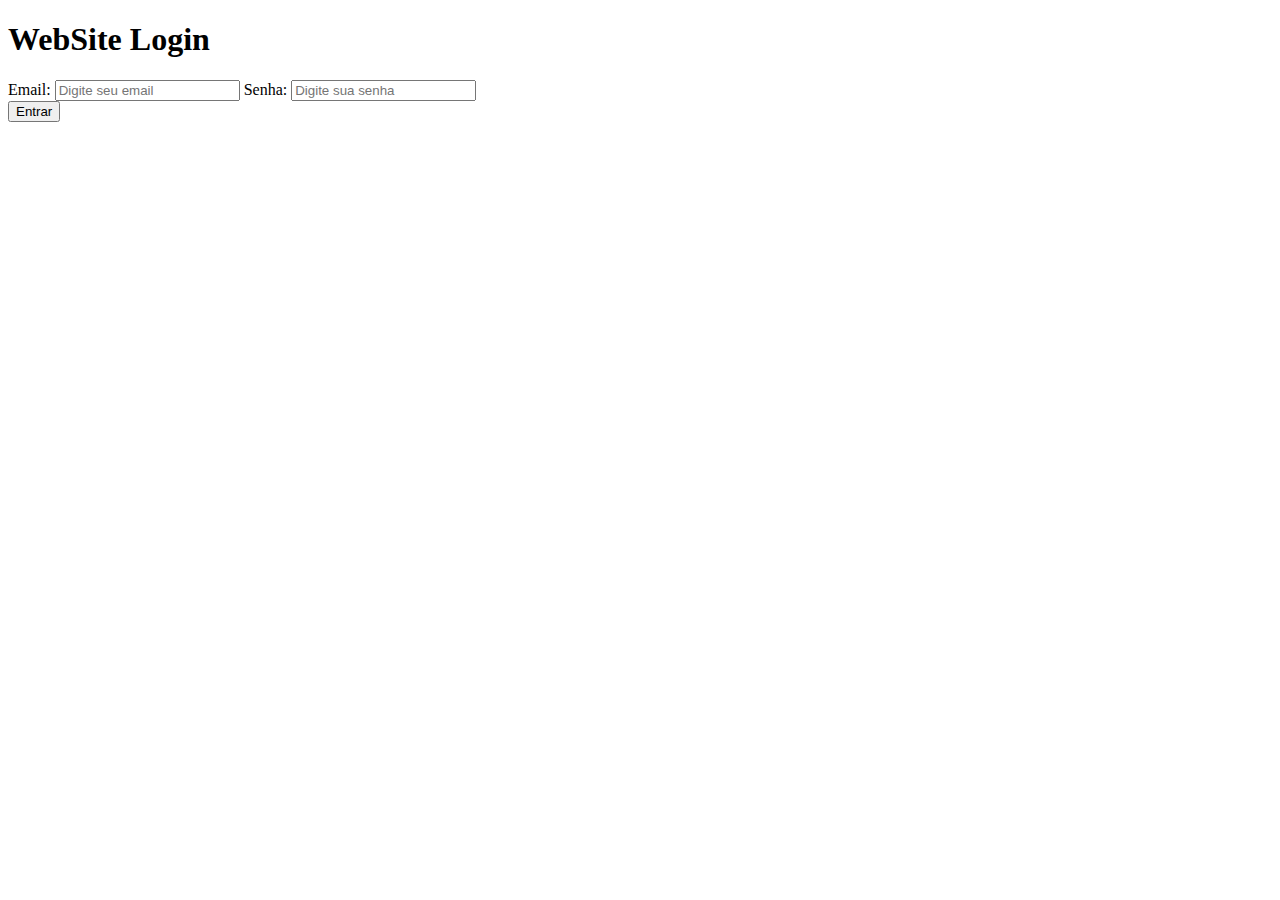
==== index.html @ 33e3c85c "Create index.html" ====
<!DOCTYPE html>
<html lang="pt-BR">
<head>
    <meta charset="UTF-8">
    <meta name="viewport" content="width=device-width, initial-scale=1.0">
    <title>Login</title>
    <link rel="stylesheet" href="styles.css">
</head>
<body>
    <div class="container">
        <h1>WebSite Login</h1>
        <form id="loginForm">
            <label for="email">Email:</label>
            <input type="email" id="email" placeholder="Digite seu email" required>

            <label for="password">Senha:</label>
            <input type="password" id="password" placeholder="Digite sua senha" required>

            <div class="buttons">
                <button type="submit">Entrar</button>
            </div>
            <div id="message"></div>
        </form>
    </div>

    <script src="script.js"></script>
</body>
</html>
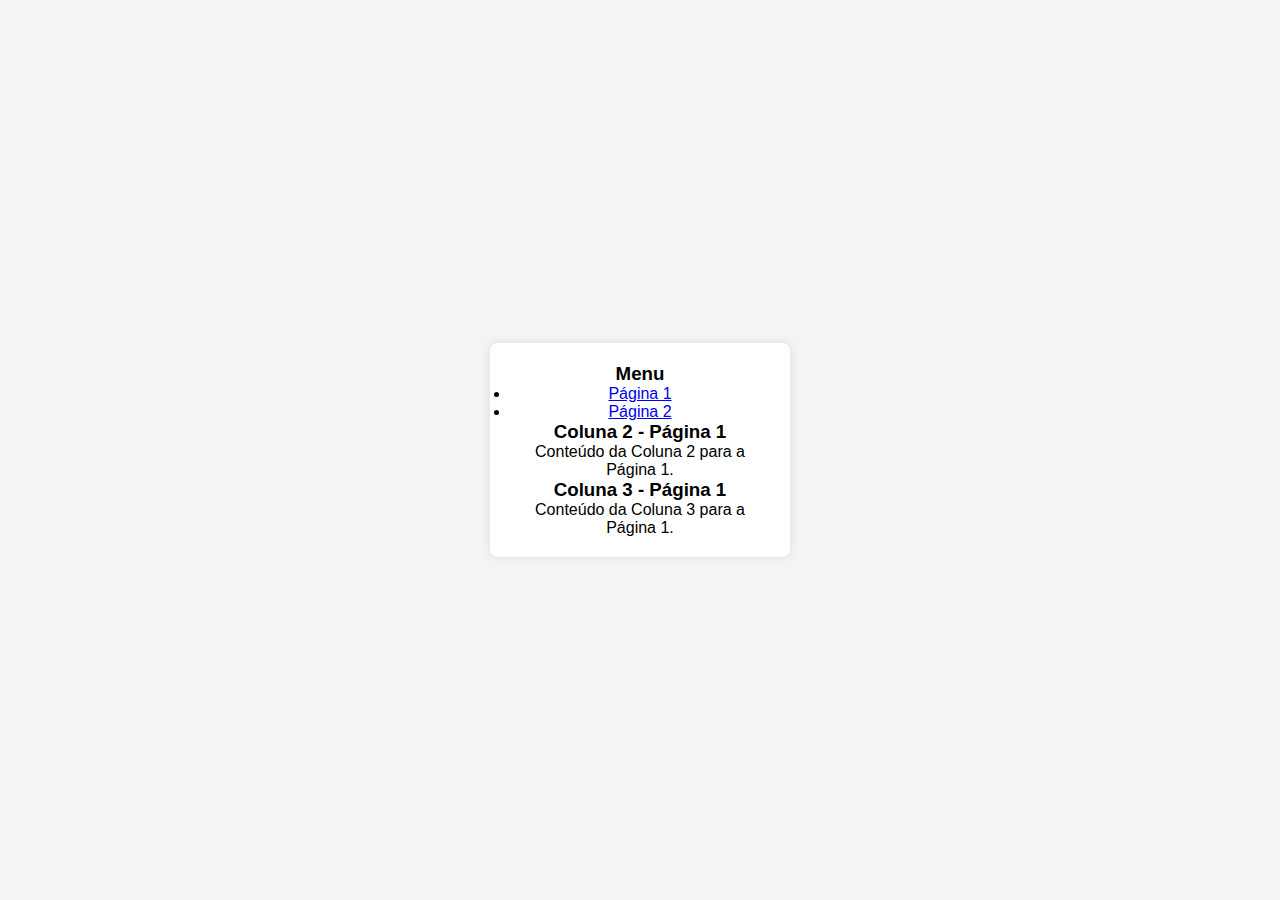
==== commit 0aaa16a8: "Update index.html" ====
--- a/index.html
+++ b/index.html
@@ -1,26 +1,48 @@
 <!DOCTYPE html>
-<html lang="pt-BR">
+<html lang="pt-br">
 <head>
     <meta charset="UTF-8">
     <meta name="viewport" content="width=device-width, initial-scale=1.0">
-    <title>Login</title>
+    <title>Página Dividida em Três Colunas</title>
     <link rel="stylesheet" href="styles.css">
 </head>
 <body>
     <div class="container">
-        <h1>WebSite Login</h1>
-        <form id="loginForm">
-            <label for="email">Email:</label>
-            <input type="email" id="email" placeholder="Digite seu email" required>
+        <!-- Coluna 1: Menu -->
+        <div class="menu">
+            <h3>Menu</h3>
+            <ul>
+                <li><a href="#" onclick="mostrarPagina('pagina1')">Página 1</a></li>
+                <li><a href="#" onclick="mostrarPagina('pagina2')">Página 2</a></li>
+            </ul>
+        </div>
 
-            <label for="password">Senha:</label>
-            <input type="password" id="password" placeholder="Digite sua senha" required>
+        <!-- Coluna 2 e Coluna 3 (Conteúdo) -->
+        <div class="conteudo">
+            <!-- Página 1 -->
+            <div id="pagina1" class="pagina">
+                <div class="coluna">
+                    <h3>Coluna 2 - Página 1</h3>
+                    <p>Conteúdo da Coluna 2 para a Página 1.</p>
+                </div>
+                <div class="coluna">
+                    <h3>Coluna 3 - Página 1</h3>
+                    <p>Conteúdo da Coluna 3 para a Página 1.</p>
+                </div>
+            </div>
 
-            <div class="buttons">
-                <button type="submit">Entrar</button>
+            <!-- Página 2 -->
+            <div id="pagina2" class="pagina" style="display: none;">
+                <div class="coluna">
+                    <h3>Coluna 2 - Página 2</h3>
+                    <p>Conteúdo da Coluna 2 para a Página 2.</p>
+                </div>
+                <div class="coluna">
+                    <h3>Coluna 3 - Página 2</h3>
+                    <p>Conteúdo da Coluna 3 para a Página 2.</p>
+                </div>
             </div>
-            <div id="message"></div>
-        </form>
+        </div>
     </div>
 
     <script src="script.js"></script>
--- a/styles.css
+++ b/styles.css
@@ -0,0 +1,63 @@
+* {
+    margin: 0;
+    padding: 0;
+    box-sizing: border-box;
+}
+
+body {
+    font-family: Arial, sans-serif;
+    background-color: #f4f4f4;
+    display: flex;
+    justify-content: center;
+    align-items: center;
+    height: 100vh;
+}
+
+.container {
+    background-color: #fff;
+    padding: 20px;
+    border-radius: 8px;
+    box-shadow: 0 0 10px rgba(0, 0, 0, 0.1);
+    width: 300px;
+    text-align: center;
+}
+
+h1 {
+    margin-bottom: 20px;
+}
+
+form {
+    display: flex;
+    flex-direction: column;
+}
+
+label {
+    margin-bottom: 5px;
+    font-weight: bold;
+}
+
+input {
+    padding: 8px;
+    margin-bottom: 15px;
+    border: 1px solid #ccc;
+    border-radius: 4px;
+}
+
+.buttons {
+    display: flex;
+    justify-content: center;
+}
+
+button {
+    padding: 10px 15px;
+    background-color: #28a745;
+    color: white;
+    border: none;
+    border-radius: 4px;
+    cursor: pointer;
+}
+
+#message {
+    margin-top: 10px;
+    color: red;
+}
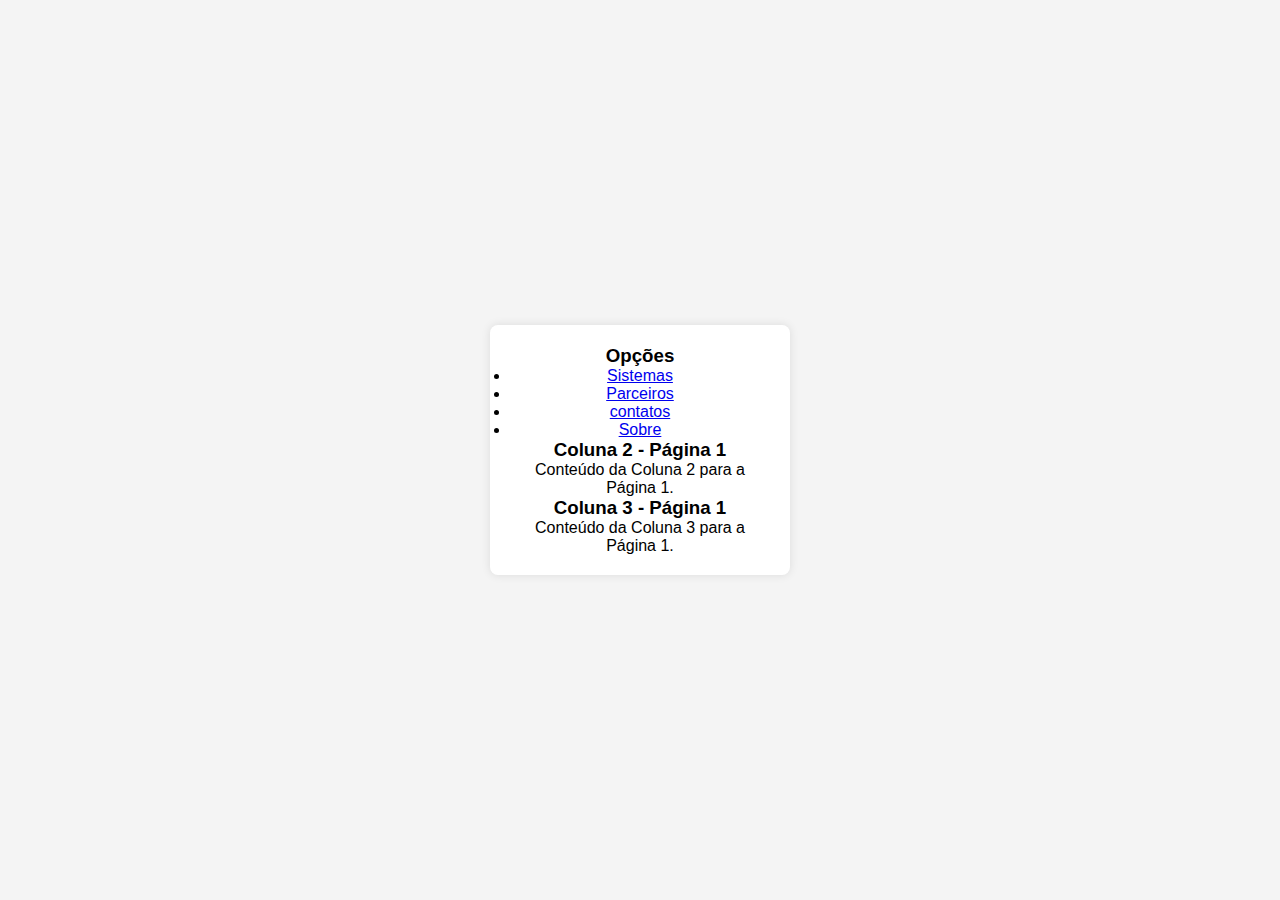
==== commit d5a33ef8: "Update index.html" ====
--- a/index.html
+++ b/index.html
@@ -3,17 +3,19 @@
 <head>
     <meta charset="UTF-8">
     <meta name="viewport" content="width=device-width, initial-scale=1.0">
-    <title>Página Dividida em Três Colunas</title>
+    <title>PHSystem Tecnologia</title>
     <link rel="stylesheet" href="styles.css">
 </head>
 <body>
     <div class="container">
         <!-- Coluna 1: Menu -->
         <div class="menu">
-            <h3>Menu</h3>
+            <h3>Opções</h3>
             <ul>
-                <li><a href="#" onclick="mostrarPagina('pagina1')">Página 1</a></li>
-                <li><a href="#" onclick="mostrarPagina('pagina2')">Página 2</a></li>
+                <li><a href="#" onclick="mostrarPagina('sistema')">Sistemas</a></li>
+                <li><a href="#" onclick="mostrarPagina('parceiros')">Parceiros</a></li>
+                <li><a href="#" onclick="mostrarPagina('contato')">contatos</a></li>
+                <li><a href="#" onclick="mostrarPagina('sobre')">Sobre</a></li>
             </ul>
         </div>
 
@@ -34,12 +36,12 @@
             <!-- Página 2 -->
             <div id="pagina2" class="pagina" style="display: none;">
                 <div class="coluna">
-                    <h3>Coluna 2 - Página 2</h3>
+                    <h3>Menu Selecionado</h3>
                     <p>Conteúdo da Coluna 2 para a Página 2.</p>
                 </div>
                 <div class="coluna">
-                    <h3>Coluna 3 - Página 2</h3>
-                    <p>Conteúdo da Coluna 3 para a Página 2.</p>
+                    <h3>PHSystem Tecnolgia</h3>
+                    <p>Aqui vai ser Exibido as Informações da PHSystem</p>
                 </div>
             </div>
         </div>
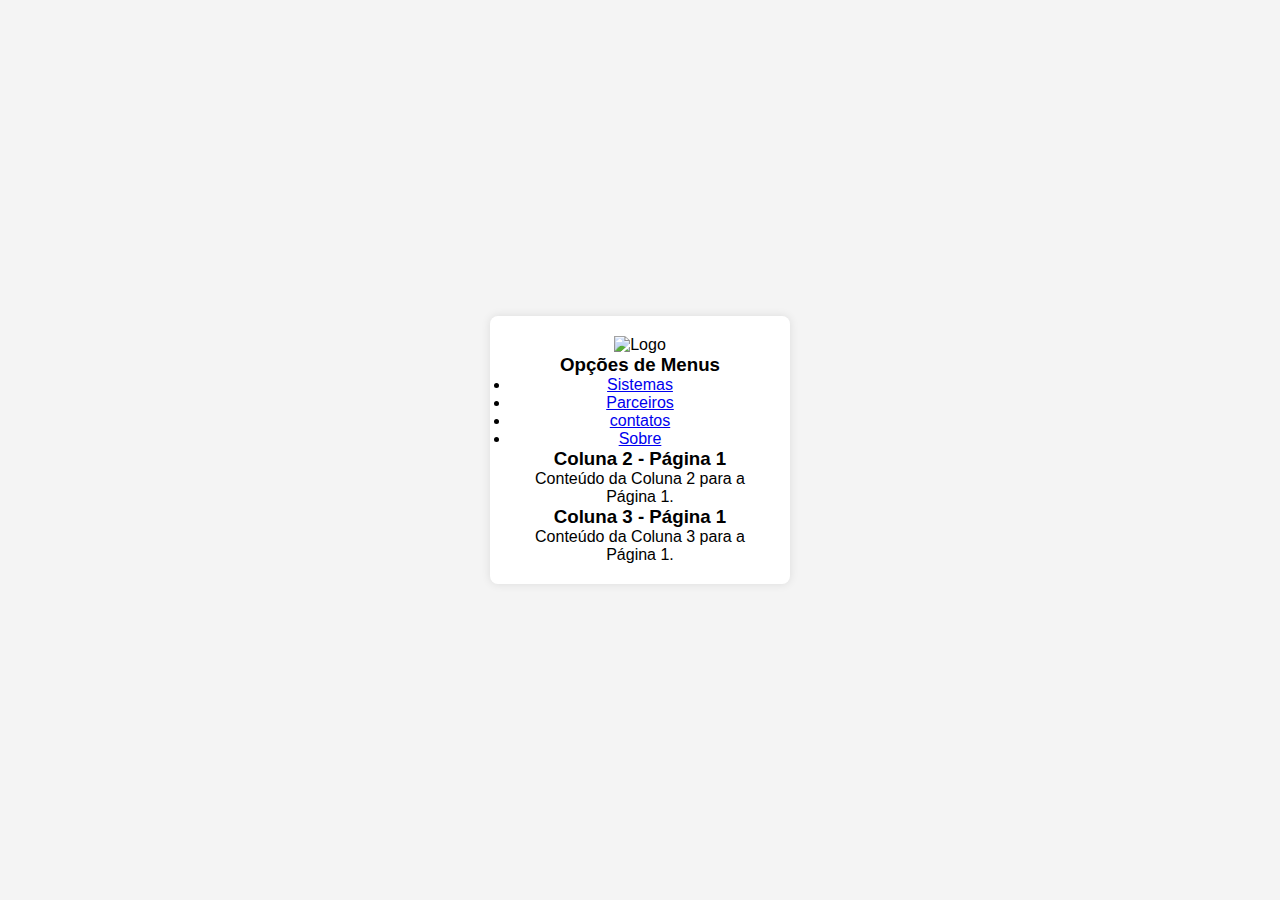
==== commit bfd3b3d8: "Update index.html" ====
--- a/index.html
+++ b/index.html
@@ -8,9 +8,13 @@
 </head>
 <body>
     <div class="container">
-        <!-- Coluna 1: Menu -->
+        <!-- Coluna 1: Menu com Logo -->
         <div class="menu">
-            <h3>Opções</h3>
+            <div class="logo">
+                <img src="logoPH.png" alt="Logo" class="logo-img">
+            </div>
+        
+            <h3>Opções de Menus</h3>
             <ul>
                 <li><a href="#" onclick="mostrarPagina('sistema')">Sistemas</a></li>
                 <li><a href="#" onclick="mostrarPagina('parceiros')">Parceiros</a></li>
@@ -36,8 +40,8 @@
             <!-- Página 2 -->
             <div id="pagina2" class="pagina" style="display: none;">
                 <div class="coluna">
-                    <h3>Menu Selecionado</h3>
-                    <p>Conteúdo da Coluna 2 para a Página 2.</p>
+                    <h3>PHSystem Tecnolgia</h3>
+                    <p>Aqui vai ser Exibido as Informações da PHSystem</p>
                 </div>
                 <div class="coluna">
                     <h3>PHSystem Tecnolgia</h3>
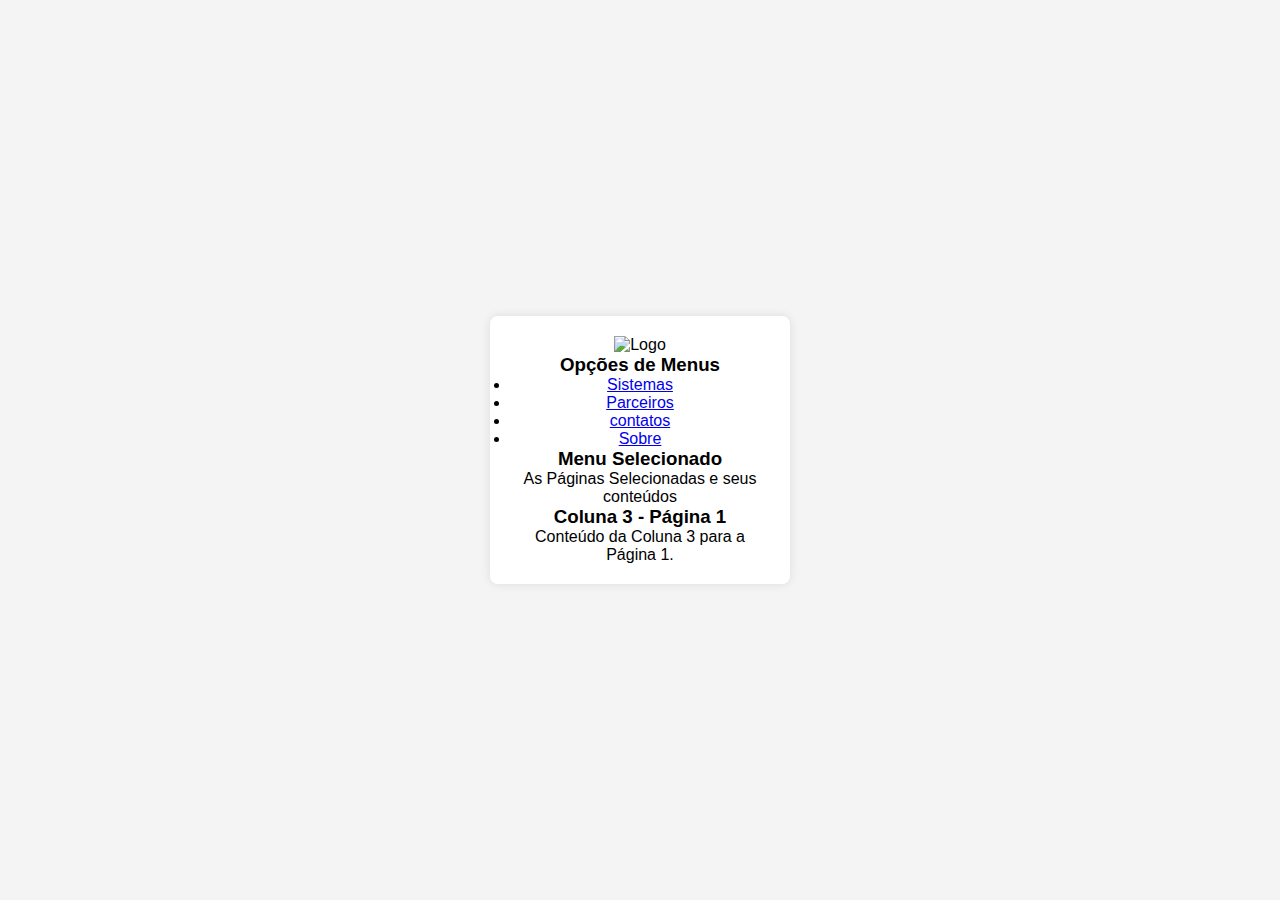
==== commit b2f353f1: "Update index.html" ====
--- a/index.html
+++ b/index.html
@@ -28,8 +28,8 @@
             <!-- Página 1 -->
             <div id="pagina1" class="pagina">
                 <div class="coluna">
-                    <h3>Coluna 2 - Página 1</h3>
-                    <p>Conteúdo da Coluna 2 para a Página 1.</p>
+                    <h3>Menu Selecionado</h3>
+                    <p>As Páginas Selecionadas e seus conteúdos</p>
                 </div>
                 <div class="coluna">
                     <h3>Coluna 3 - Página 1</h3>
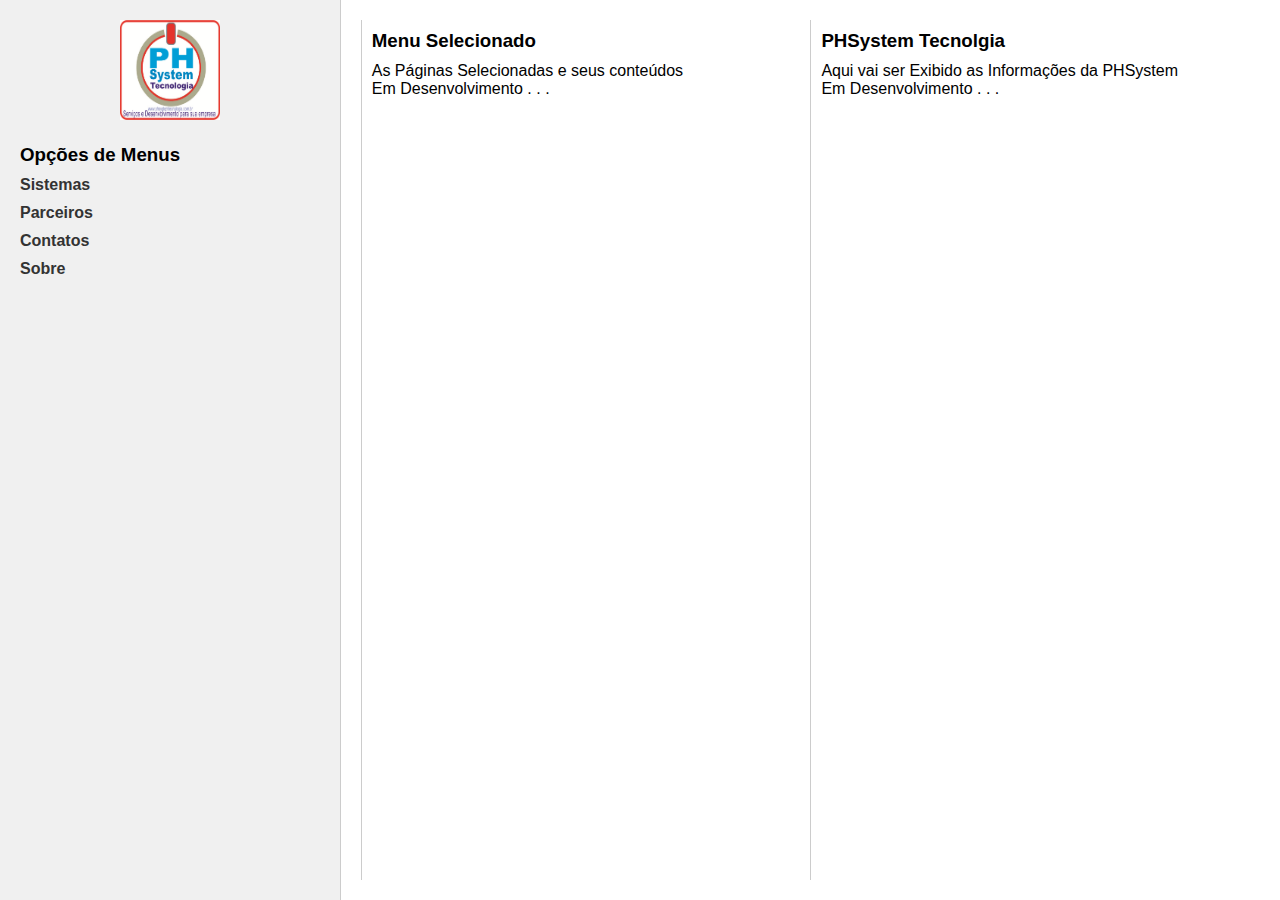
==== commit ac09fb9f: "Update index.html" ====
--- a/index.html
+++ b/index.html
@@ -11,15 +11,15 @@
         <!-- Coluna 1: Menu com Logo -->
         <div class="menu">
             <div class="logo">
-                <img src="logoPH.png" alt="Logo" class="logo-img">
+                <img src="LogoPH.png" alt="Logomarca" class="logo-img">
             </div>
         
             <h3>Opções de Menus</h3>
             <ul>
-                <li><a href="#" onclick="mostrarPagina('sistema')">Sistemas</a></li>
-                <li><a href="#" onclick="mostrarPagina('parceiros')">Parceiros</a></li>
-                <li><a href="#" onclick="mostrarPagina('contato')">contatos</a></li>
-                <li><a href="#" onclick="mostrarPagina('sobre')">Sobre</a></li>
+                <li><a href="sistema.html" onclick="mostrarPagina('sistema')">Sistemas</a></li>
+                <li><a href="parceiros.html" onclick="mostrarPagina('parceiros')">Parceiros</a></li>
+                <li><a href="contato.html" onclick="mostrarPagina('contato')">Contatos</a></li>
+                <li><a href="sobre.html" onclick="mostrarPagina('sobre')">Sobre</a></li>
             </ul>
         </div>
 
@@ -30,10 +30,12 @@
                 <div class="coluna">
                     <h3>Menu Selecionado</h3>
                     <p>As Páginas Selecionadas e seus conteúdos</p>
+                    <p>Em Desenvolvimento . . .</p>
                 </div>
                 <div class="coluna">
-                    <h3>Coluna 3 - Página 1</h3>
-                    <p>Conteúdo da Coluna 3 para a Página 1.</p>
+                    <h3>PHSystem Tecnolgia</h3>
+                    <p>Aqui vai ser Exibido as Informações da PHSystem</p>
+                    <p>Em Desenvolvimento . . .</p>
                 </div>
             </div>
 
--- a/styles.css
+++ b/styles.css
@@ -1,3 +1,4 @@
+/* styles.css */
 * {
     margin: 0;
     padding: 0;
@@ -6,58 +7,65 @@
 
 body {
     font-family: Arial, sans-serif;
-    background-color: #f4f4f4;
+}
+
+.container {
     display: flex;
-    justify-content: center;
-    align-items: center;
     height: 100vh;
 }
 
-.container {
-    background-color: #fff;
+.menu {
+    flex: 1;
+    background-color: #f0f0f0;
     padding: 20px;
-    border-radius: 8px;
-    box-shadow: 0 0 10px rgba(0, 0, 0, 0.1);
-    width: 300px;
-    text-align: center;
+    border-right: 1px solid #ccc;
 }
 
-h1 {
+.logo {
+    text-align: center;
     margin-bottom: 20px;
 }
 
-form {
+.logo-img {
+    width: 100px;
+    height: 100px;   
+}
+.conteudo {
+    flex: 3;
     display: flex;
     flex-direction: column;
+    padding: 20px;
 }
 
-label {
-    margin-bottom: 5px;
+.pagina {
+    display: flex;
+    flex: 1;
+}
+
+.coluna {
+    flex: 1;
+    padding: 10px;
+    border-left: 1px solid #ccc;
+}
+
+.menu h3, .coluna h3 {
+    margin-bottom: 10px;
+}
+
+.menu ul {
+    list-style-type: none;
+}
+
+.menu li {
+    margin: 10px 0;
+}
+
+.menu a {
+    text-decoration: none;
+    color: #333;
     font-weight: bold;
 }
 
-input {
-    padding: 8px;
-    margin-bottom: 15px;
-    border: 1px solid #ccc;
-    border-radius: 4px;
+.menu a:hover {
+    color: #007BFF;
 }
-
-.buttons {
-    display: flex;
-    justify-content: center;
-}
-
-button {
-    padding: 10px 15px;
-    background-color: #28a745;
-    color: white;
-    border: none;
-    border-radius: 4px;
-    cursor: pointer;
-}
-
-#message {
-    margin-top: 10px;
-    color: red;
-}
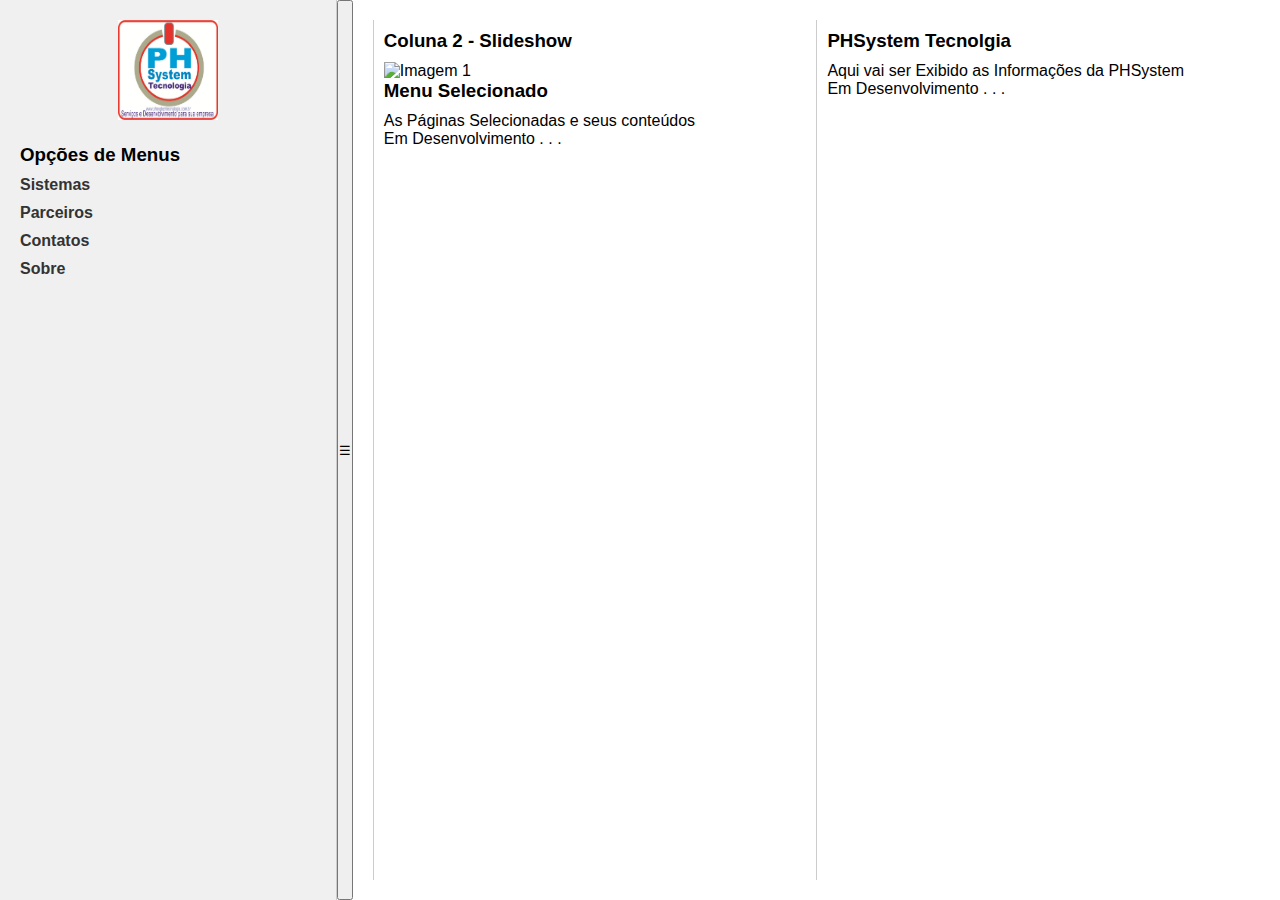
==== commit 09a38629: "Update index.html" ====
--- a/index.html
+++ b/index.html
@@ -22,12 +22,18 @@
                 <li><a href="sobre.html" onclick="mostrarPagina('sobre')">Sobre</a></li>
             </ul>
         </div>
-
+        <button id="toggleMenuBtn" class="toggle-menu-btn" onclick="toggleMenu()">☰</button>
         <!-- Coluna 2 e Coluna 3 (Conteúdo) -->
         <div class="conteudo">
             <!-- Página 1 -->
             <div id="pagina1" class="pagina">
                 <div class="coluna">
+                    <h3>Coluna 2 - Slideshow</h3>
+                    <div class="slideshow-container">
+                        <img class="slide" src="P1.jpg" alt="Imagem 1">
+                        <img class="slide" src="P2.jpg" alt="Imagem 2" style="display:none;">
+                        <img class="slide" src="P3.jpg" alt="Imagem 3" style="display:none;">
+                    </div>
                     <h3>Menu Selecionado</h3>
                     <p>As Páginas Selecionadas e seus conteúdos</p>
                     <p>Em Desenvolvimento . . .</p>
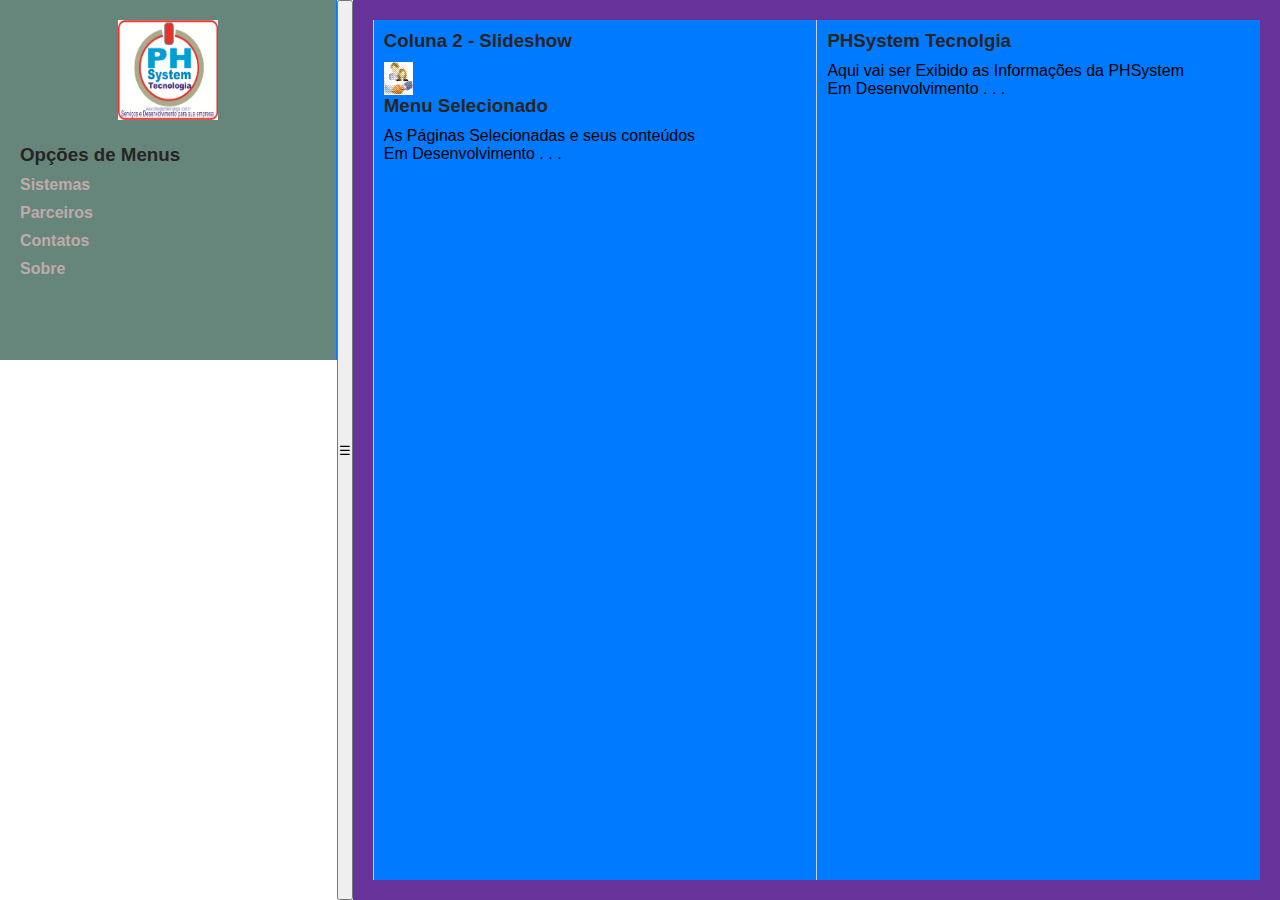
==== commit 04f4ebe7: "Update index.html" ====
--- a/index.html
+++ b/index.html
@@ -33,6 +33,7 @@
                         <img class="slide" src="P1.jpg" alt="Imagem 1">
                         <img class="slide" src="P2.jpg" alt="Imagem 2" style="display:none;">
                         <img class="slide" src="P3.jpg" alt="Imagem 3" style="display:none;">
+                        <img class="slide" src="img1.jpg" alt="Imagem 4" style="display:none;">
                     </div>
                     <h3>Menu Selecionado</h3>
                     <p>As Páginas Selecionadas e seus conteúdos</p>
--- a/styles.css
+++ b/styles.css
@@ -16,9 +16,13 @@
 
 .menu {
     flex: 1;
-    background-color: #f0f0f0;
+    background-color: #66857b;
     padding: 20px;
     border-right: 1px solid #ccc;
+    height: 40vh;
+    width: 60vh;
+    border-color: #007BFF;
+    
 }
 
 .logo {
@@ -35,34 +39,41 @@
     display: flex;
     flex-direction: column;
     padding: 20px;
+    align-content: center;
+    background-color: rebeccapurple;
 }
 
 .pagina {
     display: flex;
     flex: 1;
+    
 }
 
 .coluna {
     flex: 1;
     padding: 10px;
     border-left: 1px solid #ccc;
+    background-color: #007BFF;
 }
 
 .menu h3, .coluna h3 {
     margin-bottom: 10px;
+    color: #272424;
 }
 
 .menu ul {
     list-style-type: none;
+    
 }
 
 .menu li {
     margin: 10px 0;
+    
 }
 
 .menu a {
     text-decoration: none;
-    color: #333;
+    color: #c0abab;
     font-weight: bold;
 }
 
